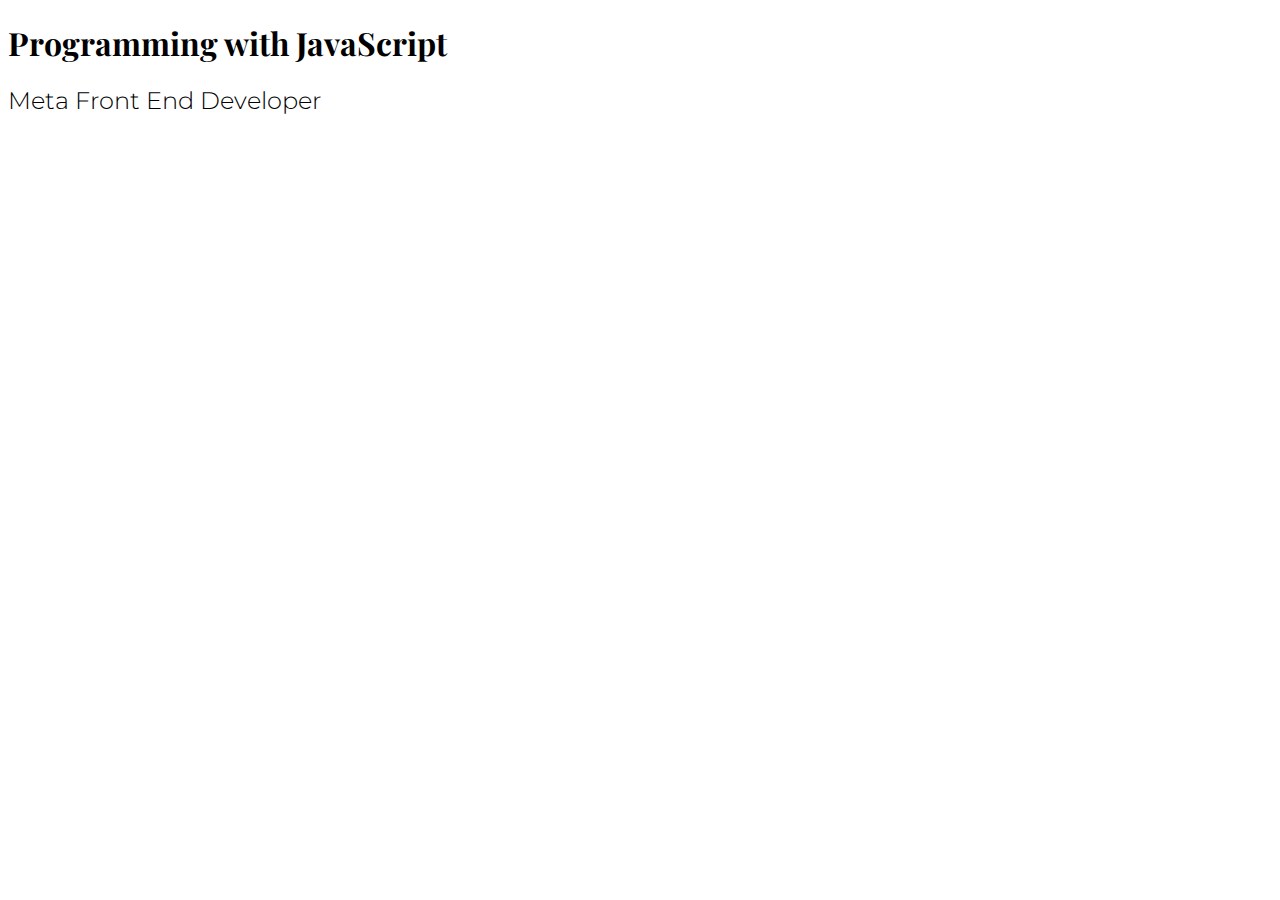
==== index.html @ 6ed192ff "set up" ====
<!DOCTYPE html>
<html lang="en">
<head>
    <meta charset="UTF-8">
    <meta http-equiv="X-UA-Compatible" content="IE=edge">
    <meta name="viewport" content="width=device-width, initial-scale=1.0">
    <title>Programming with JavaScript by Meta</title>
    <link rel="stylesheet" href="style.css">
    <link rel="preconnect" href="https://fonts.googleapis.com">
<link rel="preconnect" href="https://fonts.gstatic.com" crossorigin>
<link href="https://fonts.googleapis.com/css2?family=Montserrat:ital,wght@0,100;0,200;0,300;0,400;0,500;0,600;0,700;0,800;0,900;1,100;1,200;1,300;1,400;1,500;1,600;1,700;1,800;1,900&family=Playfair+Display:ital,wght@0,400;0,500;0,600;0,700;0,800;0,900;1,400;1,500;1,600;1,700;1,800;1,900&display=swap" rel="stylesheet">
</head>
<body>
    <h1>Programming with JavaScript</h1>
    <h2>Meta Front End Developer</h2>

    <script src="index.js"></script>
</body>
</html>
---- style.css ----
h1 {
    font-family: 'Playfair Display', serif;
}

h2 {
    font-family: 'Montserrat', sans-serif;
    font-weight: 300;
}
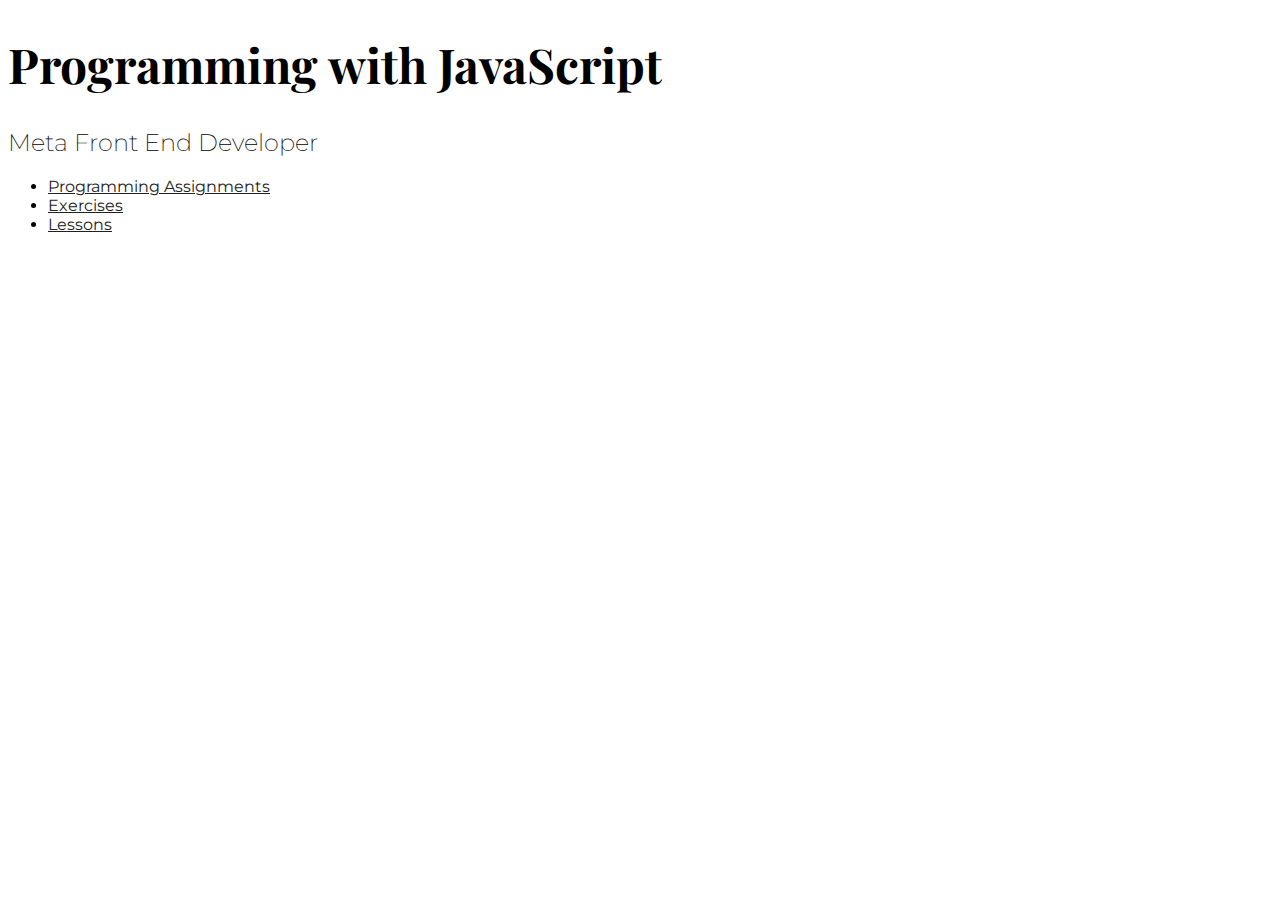
==== commit bac4e9e2: "organization" ====
--- a/index.html
+++ b/index.html
@@ -14,6 +14,12 @@
     <h1>Programming with JavaScript</h1>
     <h2>Meta Front End Developer</h2>
 
+    <ul>
+        <li><a href="programming assignments" target="_blank" rel="noopener noreferrer">Programming Assignments</a></li>
+        <li><a href="exercises" target="_blank" rel="noopener noreferrer">Exercises</a></li>
+        <li><a href="lessons" target="_blank" rel="noopener noreferrer">Lessons</a></li>
+    </ul>
+
     <script src="index.js"></script>
 </body>
 </html>--- a/style.css
+++ b/style.css
@@ -1,8 +1,18 @@
 h1 {
     font-family: 'Playfair Display', serif;
+    font-size: 3rem;
 }
 
 h2 {
     font-family: 'Montserrat', sans-serif;
-    font-weight: 300;
+    font-weight: 200;
+}
+
+li {
+    font-family: 'Montserrat', sans-serif;
+    font-weight: 400;
+}
+
+a {
+    color:#212121
 }